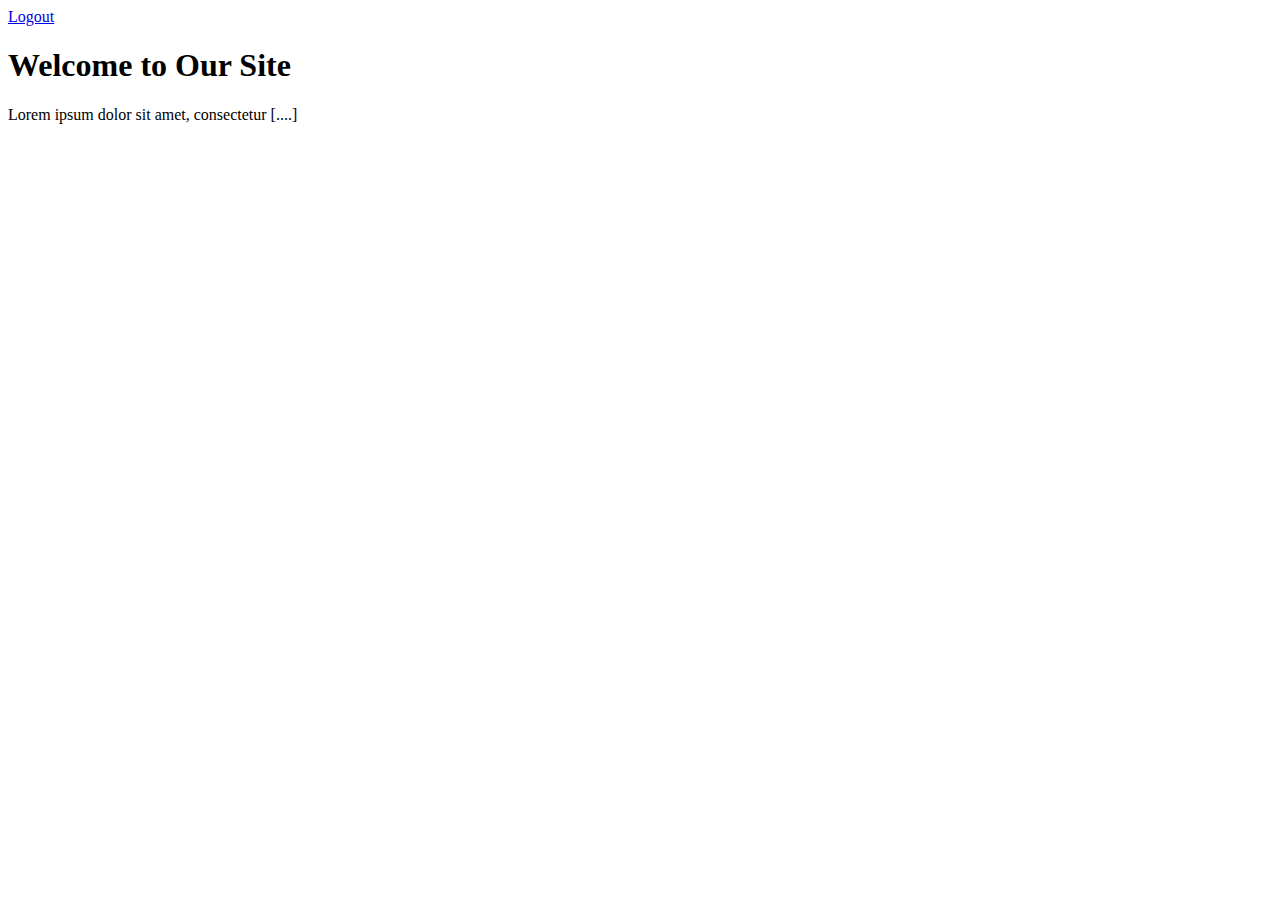
==== src/main/resources/templates/index.html @ f4446c23 "First commit" ====
<!DOCTYPE html>
<html lang="en" xmlns:th="http://www.thymeleaf.org"
      xmlns:layout="http://www.ultraq.net.nz/thymeleaf/layout"
      layout:decorate="~{layout}">
<head>
    <title>Welcome to Our Site</title>
</head>
<body>

<div layout:fragment="content">
    <section class="my-5">
        <div class="container">
            <div class="row">
                <div class="col-md-12">
                    <a href="<c:url value='logout' />">Logout</a>
                    <h1>Welcome to Our Site</h1>
                    <p>Lorem ipsum dolor sit amet, consectetur [....]</p>
                </div>
            </div>
        </div>
    </section>
</div>

</body>
</html>
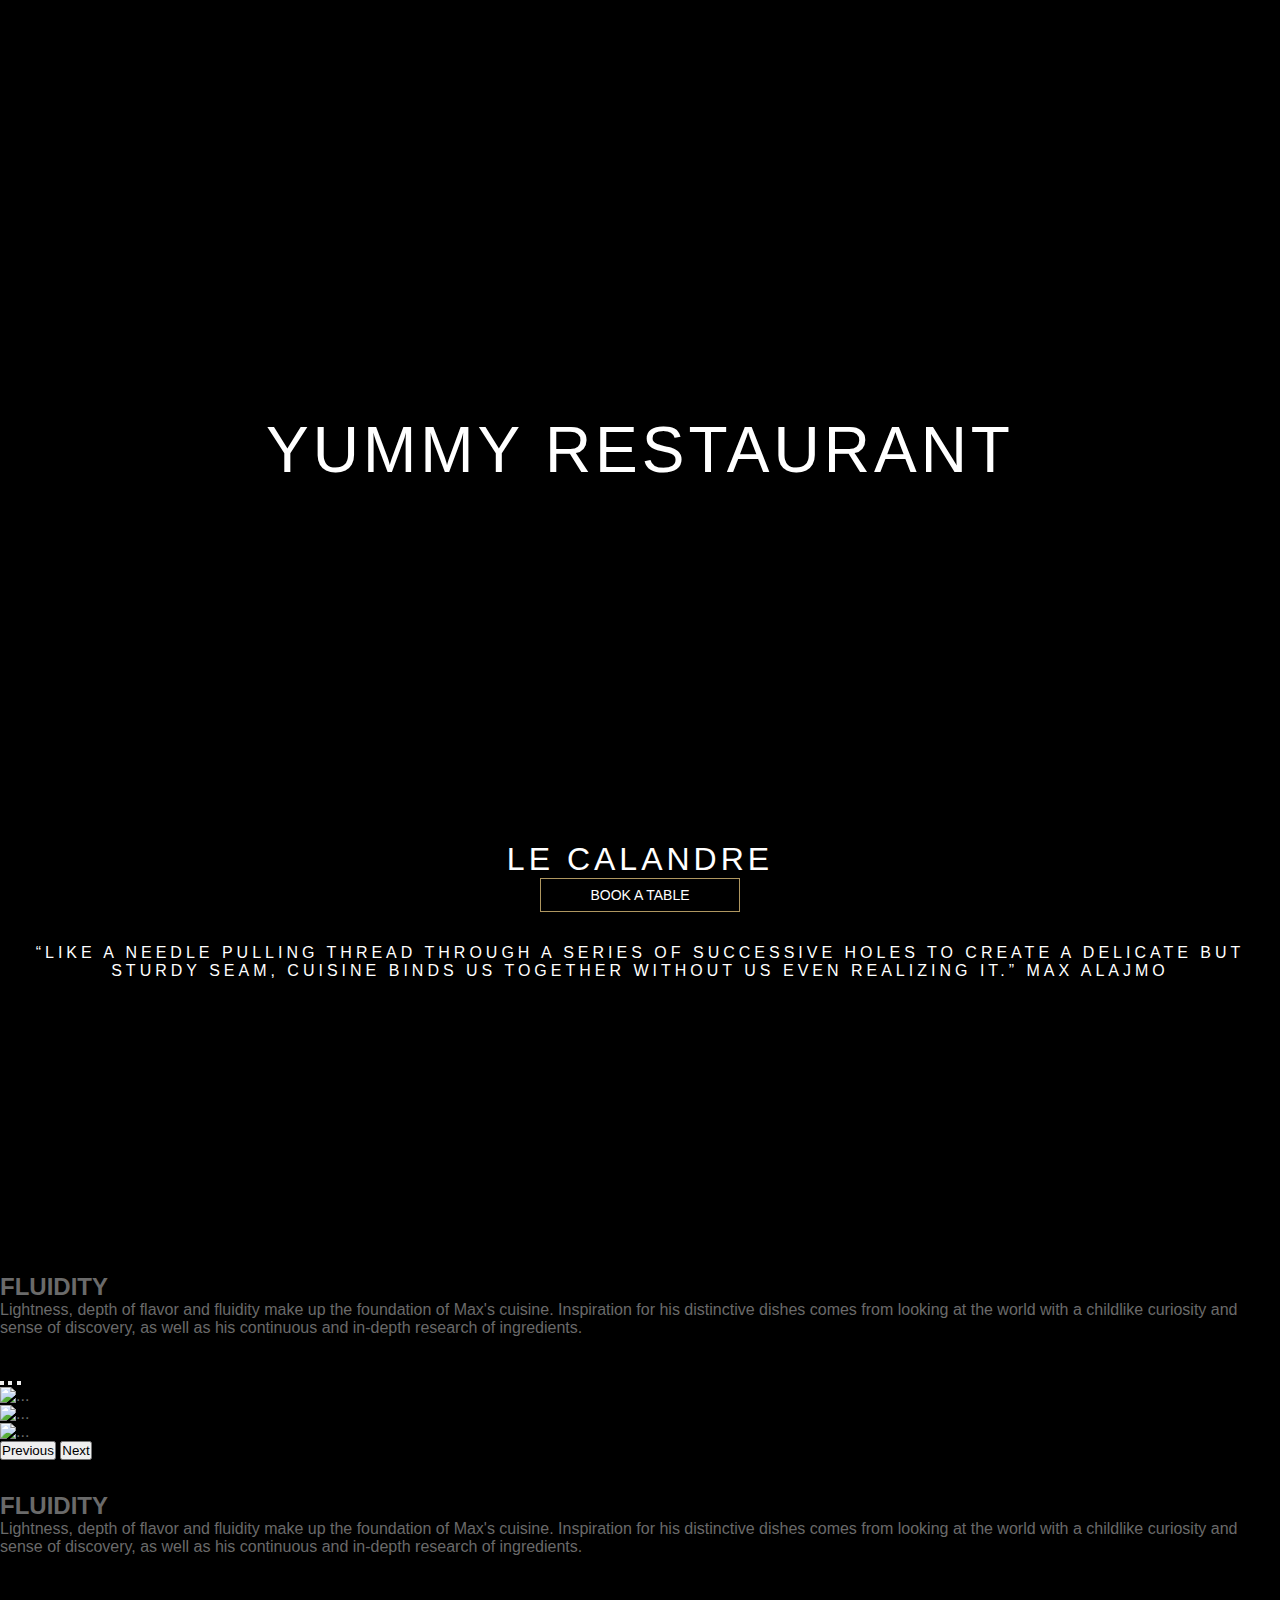
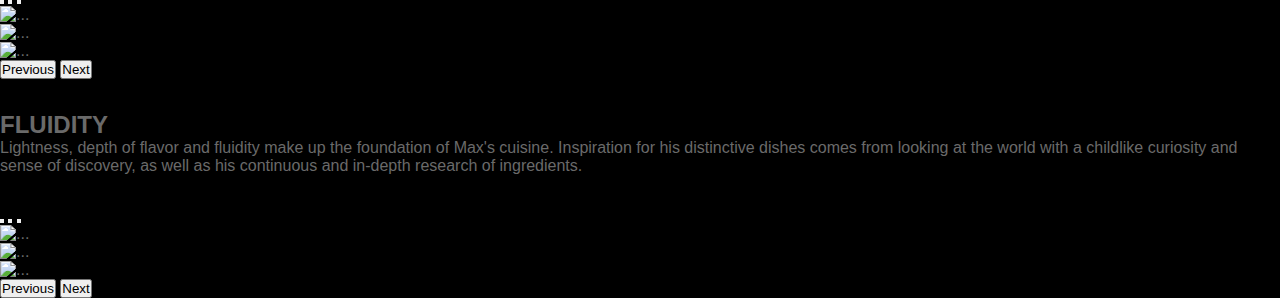
==== commit 97ee7619: "update code" ====
--- a/src/main/resources/templates/index.html
+++ b/src/main/resources/templates/index.html
@@ -3,22 +3,195 @@
       xmlns:layout="http://www.ultraq.net.nz/thymeleaf/layout"
       layout:decorate="~{layout}">
 <head>
-    <title>Welcome to Our Site</title>
+    <link rel="stylesheet" type="text/css" href="../static/css/style.css"/>
+    <title>Home page</title>
 </head>
-<body>
+<body style="background: black;">
 
 <div layout:fragment="content">
-    <section class="my-5">
+    <div class="homepage_main_slide">
+        YUMMY RESTAURANT
+    </div>
+    <div class="homepage_content">
         <div class="container">
-            <div class="row">
-                <div class="col-md-12">
-                    <a href="<c:url value='logout' />">Logout</a>
-                    <h1>Welcome to Our Site</h1>
-                    <p>Lorem ipsum dolor sit amet, consectetur [....]</p>
+            <div class="book_table">
+                <div class="book_table_wrapper">
+                    <p class="book_table_title">LE CALANDRE</p>
+                    <a class="book_table_btn" th:href="@{/booking}">
+                        Book A table
+                    </a>
+                    <div class="book_table_description">
+                        “LIKE A NEEDLE PULLING THREAD THROUGH A SERIES OF SUCCESSIVE HOLES TO CREATE A DELICATE BUT
+                        STURDY SEAM, CUISINE BINDS US TOGETHER WITHOUT US EVEN REALIZING IT.” MAX ALAJMO
+                    </div>
+                </div>
+
+
+            </div>
+
+            <div class="slide">
+                <div class="row">
+                    <div class="col-6 slide_content order-first">
+                        <div class="slide_content_wrapper">
+                            <h2 class="slide_title">
+                                FLUIDITY
+                            </h2>
+                            <p class="slide_description">
+                                Lightness, depth of flavor and fluidity make up the foundation of Max's cuisine.
+                                Inspiration for his distinctive dishes comes from looking at the world with a childlike
+                                curiosity and sense of discovery, as well as his continuous and in-depth research of
+                                ingredients.
+                            </p>
+                        </div>
+
+                    </div>
+                    <div class="col-6 order-last">
+                        <div id="carouselExampleIndicators" class="carousel slide" data-bs-ride="carousel">
+                            <div class="carousel-indicators">
+                                <button type="button" data-bs-target="#carouselExampleIndicators"
+                                        data-bs-slide-to="0" class="active" aria-current="true"
+                                        aria-label="Slide 1"></button>
+                                <button type="button" data-bs-target="#carouselExampleIndicators"
+                                        data-bs-slide-to="1" aria-label="Slide 2"></button>
+                                <button type="button" data-bs-target="#carouselExampleIndicators"
+                                        data-bs-slide-to="2" aria-label="Slide 3"></button>
+                            </div>
+                            <div class="carousel-inner">
+                                <div class="carousel-item active">
+                                    <img th:src="@{images/slide1.webp}" class="d-block w-100" alt="...">
+                                </div>
+                                <div class="carousel-item">
+                                    <img th:src="@{images/slide2.webp}" class="d-block w-100" alt="...">
+                                </div>
+                                <div class="carousel-item">
+                                    <img th:src="@{images/slide1.webp}" class="d-block w-100" alt="...">
+                                </div>
+                            </div>
+                            <button class="carousel-control-prev" type="button"
+                                    data-bs-target="#carouselExampleIndicators" data-bs-slide="prev">
+                                <span class="carousel-control-prev-icon" aria-hidden="true"></span>
+                                <span class="visually-hidden">Previous</span>
+                            </button>
+                            <button class="carousel-control-next" type="button"
+                                    data-bs-target="#carouselExampleIndicators" data-bs-slide="next">
+                                <span class="carousel-control-next-icon" aria-hidden="true"></span>
+                                <span class="visually-hidden">Next</span>
+                            </button>
+                        </div>
+                    </div>
                 </div>
             </div>
+
+            <div class="slide">
+                <div class="row">
+                    <div class="col-6 slide_content order-last">
+                        <div class="slide_content_wrapper">
+                            <h2 class="slide_title">
+                                FLUIDITY
+                            </h2>
+                            <p class="slide_description">
+                                Lightness, depth of flavor and fluidity make up the foundation of Max's cuisine.
+                                Inspiration for his distinctive dishes comes from looking at the world with a childlike
+                                curiosity and sense of discovery, as well as his continuous and in-depth research of
+                                ingredients.
+                            </p>
+                        </div>
+
+                    </div>
+                    <div class="col-6 order-first">
+                        <div id="carouselExampleIndicators2" class="carousel slide" data-bs-ride="carousel">
+                            <div class="carousel-indicators">
+                                <button type="button" data-bs-target="#carouselExampleIndicators2"
+                                        data-bs-slide-to="0" class="active" aria-current="true"
+                                        aria-label="Slide 1"></button>
+                                <button type="button" data-bs-target="#carouselExampleIndicators2"
+                                        data-bs-slide-to="1" aria-label="Slide 2"></button>
+                                <button type="button" data-bs-target="#carouselExampleIndicators2"
+                                        data-bs-slide-to="2" aria-label="Slide 3"></button>
+                            </div>
+                            <div class="carousel-inner">
+                                <div class="carousel-item active">
+                                    <img th:src="@{images/slide1.webp}" class="d-block w-100" alt="...">
+                                </div>
+                                <div class="carousel-item">
+                                    <img th:src="@{images/slide2.webp}" class="d-block w-100" alt="...">
+                                </div>
+                                <div class="carousel-item">
+                                    <img th:src="@{images/slide1.webp}" class="d-block w-100" alt="...">
+                                </div>
+                            </div>
+                            <button class="carousel-control-prev" type="button"
+                                    data-bs-target="#carouselExampleIndicators2" data-bs-slide="prev">
+                                <span class="carousel-control-prev-icon" aria-hidden="true"></span>
+                                <span class="visually-hidden">Previous</span>
+                            </button>
+                            <button class="carousel-control-next" type="button"
+                                    data-bs-target="#carouselExampleIndicators2" data-bs-slide="next">
+                                <span class="carousel-control-next-icon" aria-hidden="true"></span>
+                                <span class="visually-hidden">Next</span>
+                            </button>
+                        </div>
+                    </div>
+                </div>
+            </div>
+
+            <div class="slide">
+                <div class="row">
+                    <div class="col-6 slide_content order-first">
+                        <div class="slide_content_wrapper">
+                            <h2 class="slide_title">
+                                FLUIDITY
+                            </h2>
+                            <p class="slide_description">
+                                Lightness, depth of flavor and fluidity make up the foundation of Max's cuisine.
+                                Inspiration for his distinctive dishes comes from looking at the world with a childlike
+                                curiosity and sense of discovery, as well as his continuous and in-depth research of
+                                ingredients.
+                            </p>
+                        </div>
+
+                    </div>
+                    <div class="col-6 order-last">
+                        <div id="carouselExampleIndicators3" class="carousel slide" data-bs-ride="carousel">
+                            <div class="carousel-indicators">
+                                <button type="button" data-bs-target="#carouselExampleIndicators3"
+                                        data-bs-slide-to="0" class="active" aria-current="true"
+                                        aria-label="Slide 1"></button>
+                                <button type="button" data-bs-target="#carouselExampleIndicators3"
+                                        data-bs-slide-to="1" aria-label="Slide 2"></button>
+                                <button type="button" data-bs-target="#carouselExampleIndicators3"
+                                        data-bs-slide-to="2" aria-label="Slide 3"></button>
+                            </div>
+                            <div class="carousel-inner">
+                                <div class="carousel-item active">
+                                    <img th:src="@{images/slide1.webp}" class="d-block w-100" alt="...">
+                                </div>
+                                <div class="carousel-item">
+                                    <img th:src="@{images/slide2.webp}" class="d-block w-100" alt="...">
+                                </div>
+                                <div class="carousel-item">
+                                    <img th:src="@{images/slide1.webp}" class="d-block w-100" alt="...">
+                                </div>
+                            </div>
+                            <button class="carousel-control-prev" type="button"
+                                    data-bs-target="#carouselExampleIndicators3" data-bs-slide="prev">
+                                <span class="carousel-control-prev-icon" aria-hidden="true"></span>
+                                <span class="visually-hidden">Previous</span>
+                            </button>
+                            <button class="carousel-control-next" type="button"
+                                    data-bs-target="#carouselExampleIndicators3" data-bs-slide="next">
+                                <span class="carousel-control-next-icon" aria-hidden="true"></span>
+                                <span class="visually-hidden">Next</span>
+                            </button>
+                        </div>
+                    </div>
+                </div>
+            </div>
+
+
         </div>
-    </section>
+    </div>
+
 </div>
 
 </body>
--- a/src/main/resources/static/css/style.css
+++ b/src/main/resources/static/css/style.css
@@ -0,0 +1,294 @@
+@import url('https://fonts.googleapis.com/css2?family=Montserrat:wght@300;400;500;600;700&family=Nunito+Sans:ital,wght@0,200;0,300;0,400;0,600;0,700;0,800;0,900;1,200;1,300;1,400;1,600;1,700;1,800;1,900&family=Nunito:ital,wght@0,200;0,300;0,400;0,500;0,600;0,700;0,800;0,900;0,1000;1,200;1,300;1,500;1,600;1,700;1,800;1,900;1,1000&display=swap');
+
+* {
+    margin: 0;
+    box-sizing: border-box;
+    padding: 0;
+}
+html { overflow-y:scroll; }
+
+:root{
+    --header-nav-height: 75px;
+    --primary-text-color: #6a6a6a;
+    --primary-font: Futura,sans-serif;
+    --secondary-font: Nunito Sans,sans-serif;
+    --light-text-color: #fff;
+    --primary-btn-color: #af9760;
+    --dark-light-color: #1c1b1b;
+}
+
+body {
+    font-family: var(--primary-font);
+    color: var(--primary-text-color);
+}
+
+.row {
+    margin-left: 0;
+    margin-right: 0;
+}
+
+.nav_header{
+    height: var(--header-nav-height);
+    border-bottom: 1px solid lightgray;
+    background: white;
+}
+
+.nav_logo{
+    display: flex;
+    align-items: center;
+}
+
+.nav_list{
+}
+
+.nav_list ul{
+    list-style: none;
+    font-family: Futura,sans-serif;
+    font-weight: 500;
+    font-style: normal;
+    letter-spacing: 0.2rem;
+    text-transform: uppercase;
+    font-size: 14px;
+    display: flex;
+    align-items: center;
+    height:  var(--header-nav-height);
+}
+
+.nav_list ul li{
+    display: flex;
+    align-items: center;
+    height:  var(--header-nav-height);
+    text-align: left;
+    position: relative;
+    margin: 0 21px;
+    cursor: pointer;
+    font-family: var(--secondary-font);
+}
+
+.nav_list ul li::before {
+    content: '';
+    background: black;
+    height: 3px;
+    position: absolute;
+    bottom: 0;
+    animation-duration: 0.4s;
+}
+
+.nav_list ul li:hover{
+
+}
+
+.nav_list ul li:hover::before {
+    animation-name: leftToRight;
+    width: 100%;
+}
+
+@keyframes leftToRight {
+    from {width: 0%;}
+    to {width: 100%;}
+}
+
+.user_info{
+    height: var(--header-nav-height);
+    display: flex;
+    align-items: center;
+    justify-content: flex-end;
+    padding-right: 2rem;
+}
+
+.register_btn{
+   color: var(--primary-text-color);
+    cursor: pointer;
+}
+
+.login_form{
+    height: calc(100vh - var(--header-nav-height));
+    display: flex;
+    justify-content: center;
+    align-items: center;
+}
+
+.login_form_wrapper{
+    width: 400px;
+}
+
+.app_input{
+    background: transparent;
+    border: 1px solid lightgray;
+    padding: 12px 14px;
+    cursor: text;
+    outline: none;
+    margin-bottom: 1rem;
+    display: block;
+    font-size: 14px;
+    width: 100%;
+}
+
+.access_text{
+    font-weight: 500;
+    font-size: 1.2rem;
+    letter-spacing: 0.125rem;
+    margin-bottom: 6rem;
+}
+
+.btn-outline {
+    width: 100%;
+    outline: none;
+    border: 1px solid lightgray;
+    background: transparent;
+    padding: 12px 14px;
+    text-transform: uppercase;
+    letter-spacing: 0.125rem;
+}
+
+.primary-color {
+    color: var(--primary-text-color);
+}
+
+.btn-icon {
+    outline: none;
+    border: none;
+    background: none;
+}
+
+.homepage_main_slide {
+    background-image: url("/images/homepage_main_slide.webp");
+    height: calc(100vh - var(--header-nav-height));
+    background-repeat: no-repeat;
+    background-size: cover;
+    text-align: center;
+    line-height: 100vh;
+    color: var(--light-text-color);
+    font-size: 4rem;
+    position: relative;
+    width: 100%;
+    letter-spacing: 4px;
+}
+
+.book_table {
+    width: 100%;
+    height: 400px;
+    background: black;
+    color: var(--light-text-color);
+    display: block;
+    align-items: center;
+    justify-content: center;
+    flex-direction: column;
+    text-align: center;
+}
+
+.book_table_wrapper {
+}
+
+.book_table_btn{
+    padding: 8px 14px;
+    border: 1px solid var(--primary-btn-color);
+    color: var(--light-text-color);
+    text-decoration: none;
+    display: inline-block;
+    text-transform: uppercase;
+    width: 200px;
+    cursor: pointer;
+    font-size: 14px;
+    font-weight: 500;
+    transition: 0.4s;
+}
+
+.book_table_btn:hover {
+    background: var(--primary-btn-color);
+    color: var(--light-text-color);
+}
+
+.book_table_title,
+.book_table_description{
+    font-size: 2rem;
+    letter-spacing: 4px;
+    font-weight: 500;
+}
+
+.book_table_description {
+    margin-top: 2rem;
+    font-size: 1rem;
+}
+
+.homepage_content {
+    margin-top: 1rem;
+}
+
+.slide_content {
+    display: flex;
+    align-items: center;
+}
+
+.slide {
+    margin-top: 2rem;
+    display: block;
+}
+
+.slide_content_wrapper {
+    text-align: left;
+}
+
+footer {
+    height: 500px;
+    background: var(--dark-light-color);
+}
+
+.main_content{
+    min-height: 100vh;
+}
+
+.f-title {
+    margin-bottom: 1rem;
+}
+
+ul.policies {
+    list-style: none;
+}
+
+.list_style-none{
+    list-style: none;
+}
+
+.contacts {
+    margin-top: 1rem;
+}
+
+.contacts li {
+    margin: 0 0.5rem;
+}
+
+.address{
+    width: 400px;
+}
+
+.subcribe-btn{
+    padding: 8px 2rem;
+    background: #a7a7a7;
+    font-size: 14px;
+    border: none;
+    outline: none;
+}
+
+.booking_title {
+    letter-spacing: 4px;
+}
+
+.accordion-item{
+    border-right: none;
+    border-left: none;
+}
+
+.accordion-button:not(.collapsed) {
+    color: inherit;
+    background: none;
+}
+
+.booking_info {
+    margin-top: 3rem;
+}
+
+#calendar {
+    width: 100%;
+    border: 1px solid gray;
+}